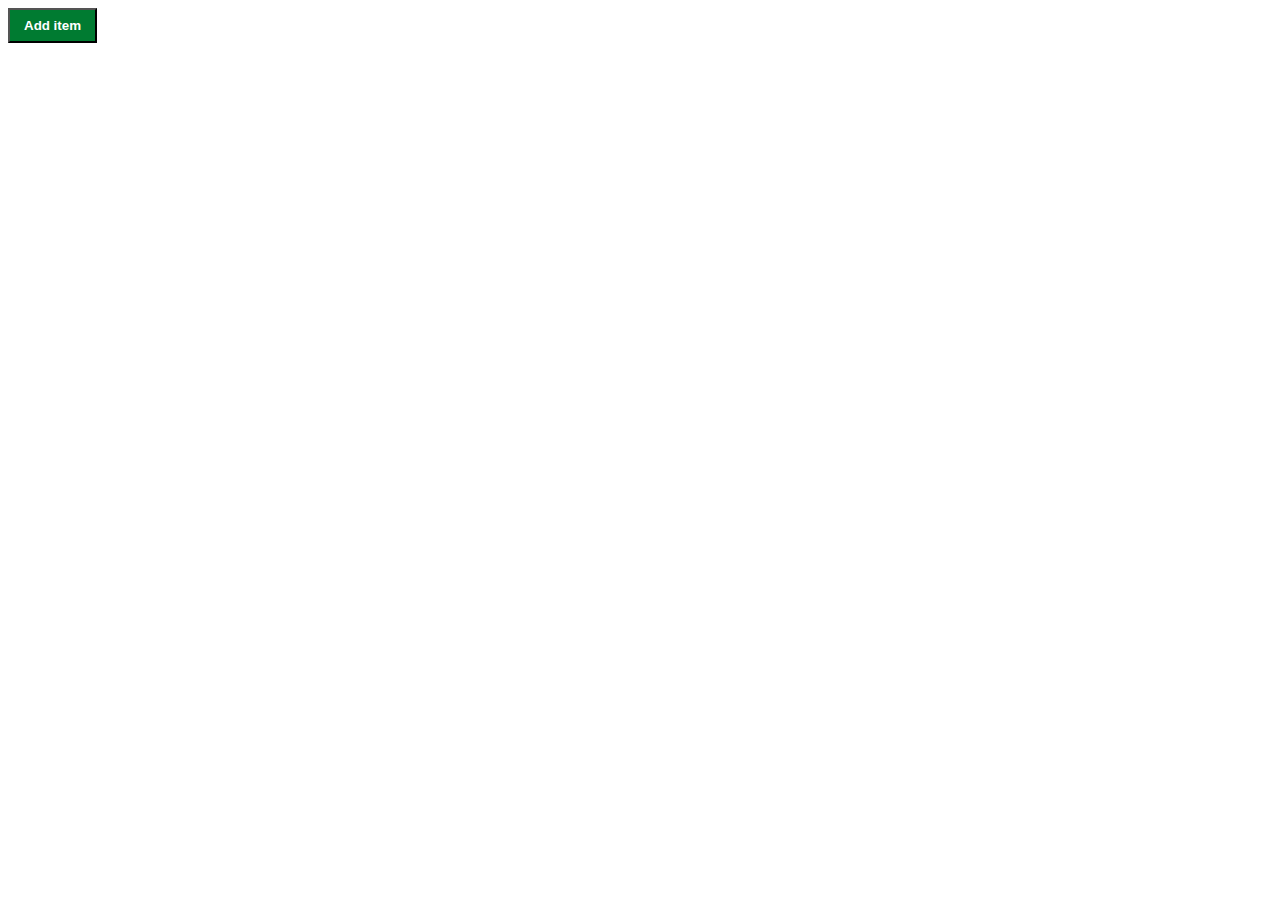
==== ToDoList/todolist.html @ 7a9ad0c9 "commitment" ====
<!DOCTYPE html>
<html lang="en">
<head>
    <meta charset="UTF-8">
    <meta name="viewport" content="width=device-width, initial-scale=1.0">
    <title>Document</title>
    <link rel="stylesheet" href="todolist.css">
</head>
<body>
    <div id="items">

    </div>
    <template id="itemTemplate">
        <div class="item">
            <input type="checkbox" class="item-completed">
            <input type="text" class="item-description" placeholder="To do Item..">
        </div>
    </template>
    <button id="add">Add item</button>

    <script src="todolist.js"></script>
</body>
</html>
---- ToDoList/todolist.css ----
.item-description{

    padding: 5px;
    width: 200px;
    margin-bottom: 10px;
}


.item-completed:checked + .item-description {
    background: gray;
    text-decoration: line-through;
}


#add{
padding: 8px 14px;
font-weight: bold;
color: white;
background: rgb(0, 123, 49);

}
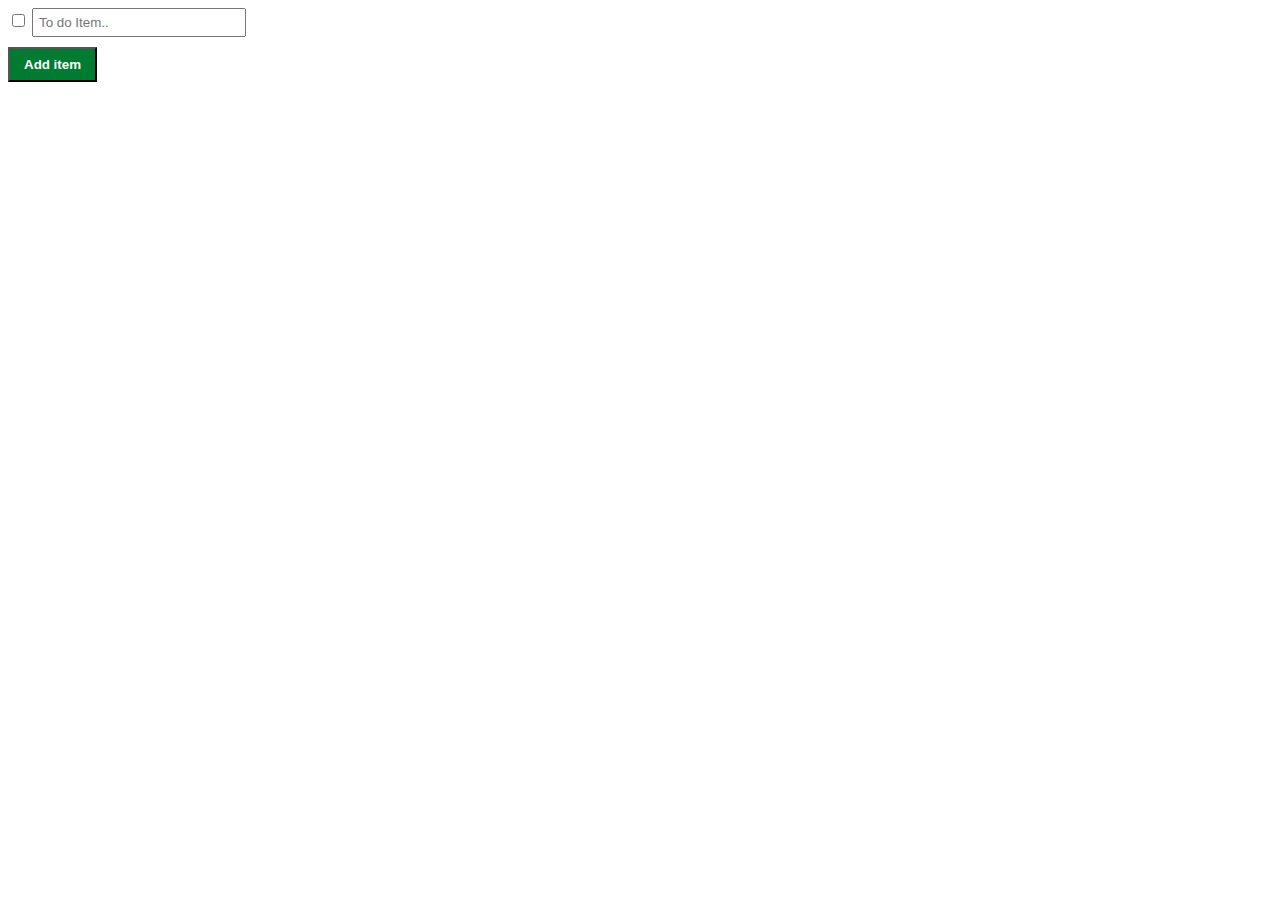
==== commit c73fcc26: "mole-game" ====
--- a/ToDoList/todolist.html
+++ b/ToDoList/todolist.html
@@ -10,11 +10,11 @@
     <div id="items">
 
     </div>
+    <div class="item">
+        <input type="checkbox" class="item-completed" />
+        <input type="text" class="item-description" placeholder="To do Item.."/>
+    </div>
     <template id="itemTemplate">
-        <div class="item">
-            <input type="checkbox" class="item-completed">
-            <input type="text" class="item-description" placeholder="To do Item..">
-        </div>
     </template>
     <button id="add">Add item</button>
 
